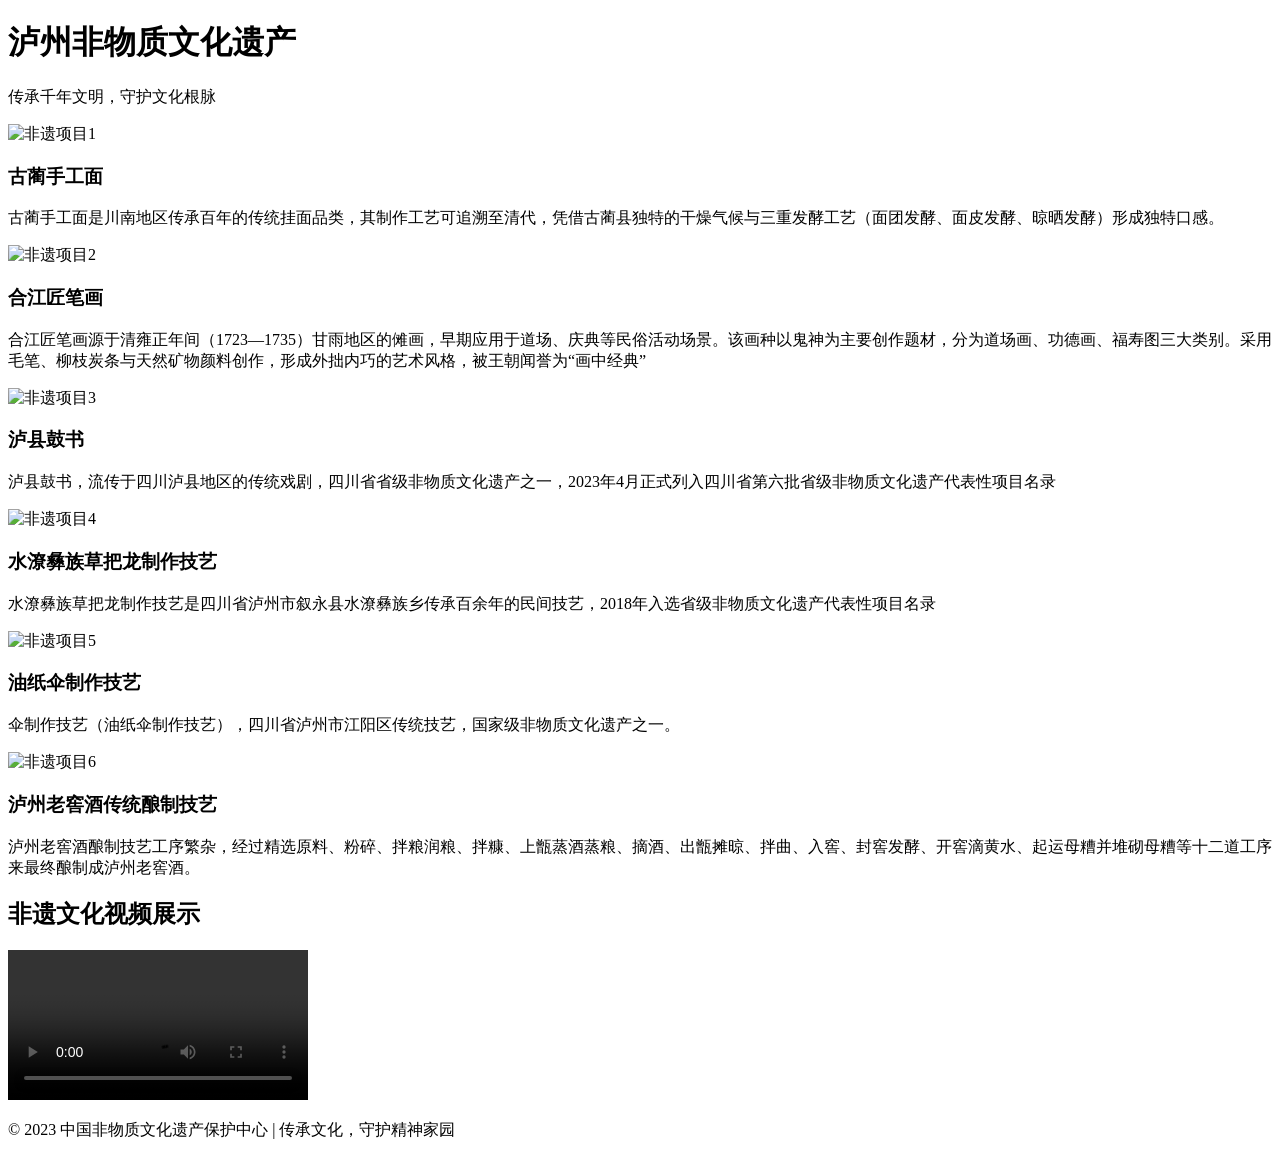
==== index2.html @ 80a8ec39 "Add files via upload" ====
<!DOCTYPE html>
<html lang="zh-CN">
	<head>
		<meta charset="UTF-8">
		<meta name="viewport" content="width=device-width, initial-scale=1.0">
		<title>泸州非物质文化遗产</title>
		<link rel="stylesheet" href="css/style2.css">
	</head>
	<body>
		<body>
			<div class="container">
				<header>
					<h1>泸州非物质文化遗产</h1>
					<p class="subtitle">传承千年文明，守护文化根脉</p>
				</header>

				<section class="projects">

					<div class="project-card">
						<img src="img/gulinmian.png" alt="非遗项目1" class="project-image">
						<div class="project-info">
							<h3>古蔺手工面</h3>
							<p>古蔺手工面是川南地区传承百年的传统挂面品类，其制作工艺可追溯至清代，凭借古蔺县独特的干燥气候与三重发酵工艺（面团发酵、面皮发酵、晾晒发酵）形成独特口感。</p>
						</div>
					</div>


					<div class="project-card">
						<img src="img/shijianghua.jpg" alt="非遗项目2" class="project-image">
						<div class="project-info">
							<h3>合江匠笔画</h3>
							<p>合江匠笔画源于清雍正年间（1723—1735）甘雨地区的傩画，早期应用于道场、庆典等民俗活动场景。该画种以鬼神为主要创作题材，分为道场画、功德画、福寿图三大类别。采用毛笔、柳枝炭条与天然矿物颜料创作，形成外拙内巧的艺术风格，被王朝闻誉为“画中经典”
							</p>
						</div>
					</div>


					<div class="project-card">
						<img src="img/gu.jpg" alt="非遗项目3" class="project-image">
						<div class="project-info">
							<h3>泸县鼓书</h3>
							<p>泸县鼓书，流传于四川泸县地区的传统戏剧，四川省省级非物质文化遗产之一，2023年4月正式列入四川省第六批省级非物质文化遗产代表性项目名录</p>
						</div>
					</div>


					<div class="project-card">
						<img src="img/cao.jpg" alt="非遗项目4" class="project-image">
						<div class="project-info">
							<h3>水潦彝族草把龙制作技艺‌</h3>
							<p>水潦彝族草把龙制作技艺是四川省泸州市叙永县水潦彝族乡传承百余年的民间技艺，2018年入选省级非物质文化遗产代表性项目名录</p>
						</div>
					</div>


					<div class="project-card">
						<img src="img/yousan.jpg" alt="非遗项目5" class="project-image">
						<div class="project-info">
							<h3>油纸伞制作技艺‌</h3>
							<p>伞制作技艺（油纸伞制作技艺），四川省泸州市江阳区传统技艺，国家级非物质文化遗产之一。</p>
						</div>
					</div>


					<div class="project-card">
						<img src="img/jiuzhizao.jpg" alt="非遗项目6" class="project-image">
						<div class="project-info">
							<h3>泸州老窖酒传统酿制技艺‌</h3>
							<p>泸州老窖酒酿制技艺工序繁杂，经过精选原料、粉碎、拌粮润粮、拌糠、上甑蒸酒蒸粮、摘酒、出甑摊晾、拌曲、入窖、封窖发酵、开窖滴黄水、起运母糟并堆砌母糟等十二道工序来最终酿制成泸州老窖酒。
							</p>
						</div>
					</div>
				</section>

				<section class="video-section">
					<h2>非遗文化视频展示</h2>
					<div class="video-container">
						<video controls>
							<source src="img/64e7874b2c10c00f11d43d091c3044e3.mp4" type="video/mp4">

						</video>
					</div>
				</section>

				<footer>
					<p>© 2023 中国非物质文化遗产保护中心 | 传承文化，守护精神家园</p>
				</footer>
			</div>
		</body>
	</body>
</html>
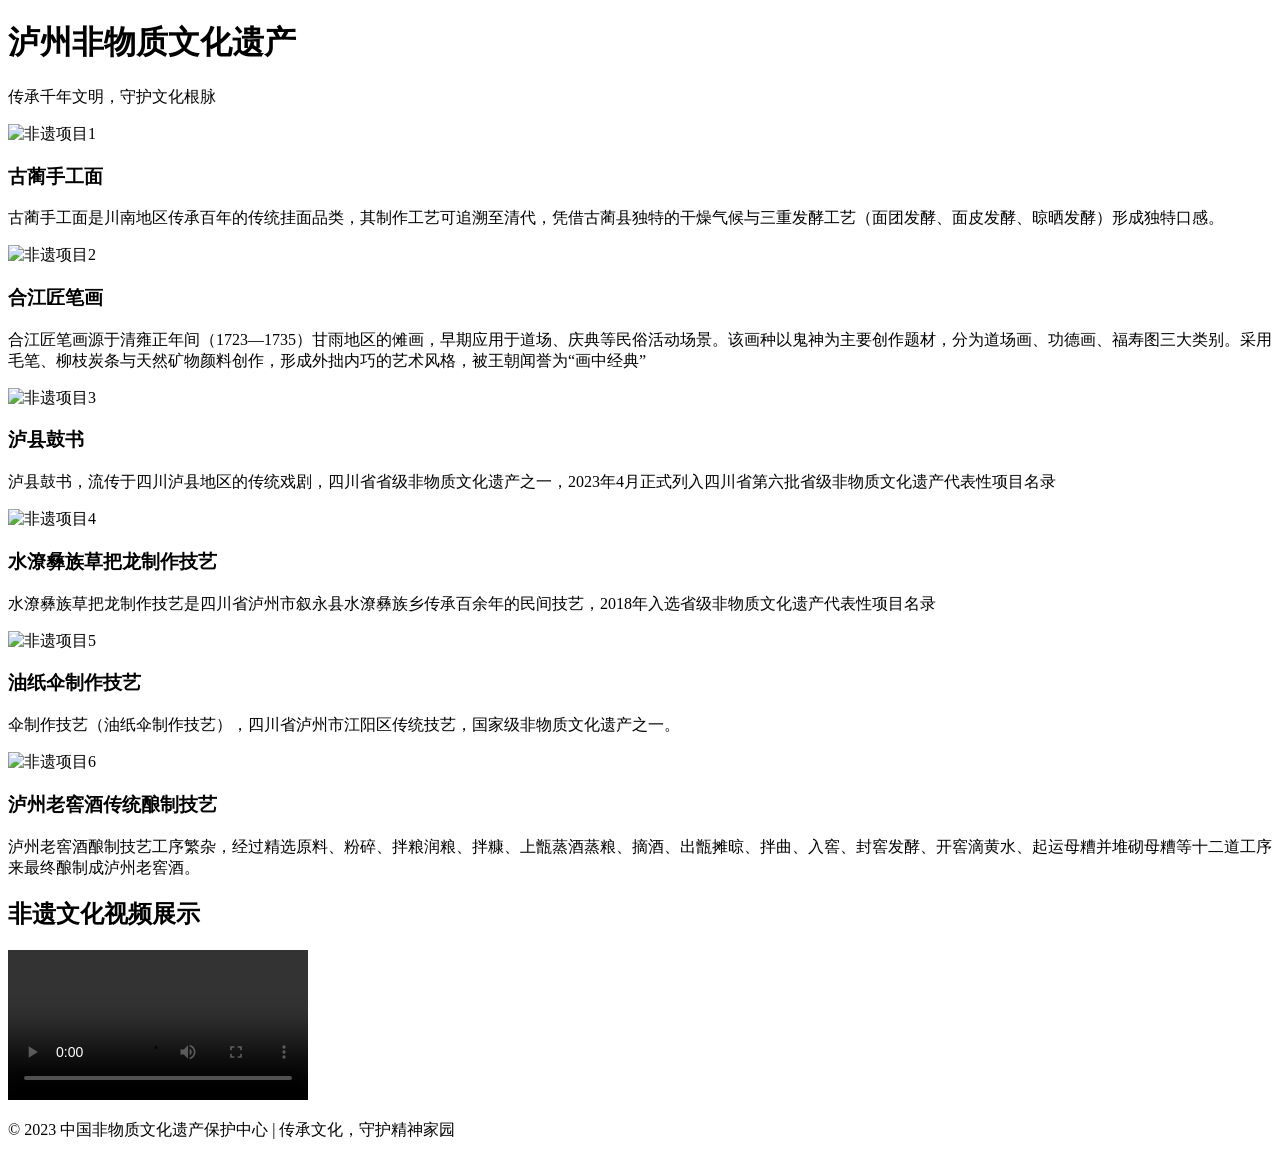
==== commit 1341bc1b: "Update index2.html" ====
--- a/index2.html
+++ b/index2.html
@@ -17,7 +17,7 @@
 				<section class="projects">
 
 					<div class="project-card">
-						<img src="img/gulinmian.png" alt="非遗项目1" class="project-image">
+						<img src="./img/gulinmian.png" alt="非遗项目1" class="project-image">
 						<div class="project-info">
 							<h3>古蔺手工面</h3>
 							<p>古蔺手工面是川南地区传承百年的传统挂面品类，其制作工艺可追溯至清代，凭借古蔺县独特的干燥气候与三重发酵工艺（面团发酵、面皮发酵、晾晒发酵）形成独特口感。</p>
@@ -26,7 +26,7 @@
 
 
 					<div class="project-card">
-						<img src="img/shijianghua.jpg" alt="非遗项目2" class="project-image">
+						<img src="./img/shijianghua.jpg" alt="非遗项目2" class="project-image">
 						<div class="project-info">
 							<h3>合江匠笔画</h3>
 							<p>合江匠笔画源于清雍正年间（1723—1735）甘雨地区的傩画，早期应用于道场、庆典等民俗活动场景。该画种以鬼神为主要创作题材，分为道场画、功德画、福寿图三大类别。采用毛笔、柳枝炭条与天然矿物颜料创作，形成外拙内巧的艺术风格，被王朝闻誉为“画中经典”
@@ -36,7 +36,7 @@
 
 
 					<div class="project-card">
-						<img src="img/gu.jpg" alt="非遗项目3" class="project-image">
+						<img src="./img/gu.jpg" alt="非遗项目3" class="project-image">
 						<div class="project-info">
 							<h3>泸县鼓书</h3>
 							<p>泸县鼓书，流传于四川泸县地区的传统戏剧，四川省省级非物质文化遗产之一，2023年4月正式列入四川省第六批省级非物质文化遗产代表性项目名录</p>
@@ -45,7 +45,7 @@
 
 
 					<div class="project-card">
-						<img src="img/cao.jpg" alt="非遗项目4" class="project-image">
+						<img src="./img/cao.jpg" alt="非遗项目4" class="project-image">
 						<div class="project-info">
 							<h3>水潦彝族草把龙制作技艺‌</h3>
 							<p>水潦彝族草把龙制作技艺是四川省泸州市叙永县水潦彝族乡传承百余年的民间技艺，2018年入选省级非物质文化遗产代表性项目名录</p>
@@ -54,7 +54,7 @@
 
 
 					<div class="project-card">
-						<img src="img/yousan.jpg" alt="非遗项目5" class="project-image">
+						<img src="./img/yousan.jpg" alt="非遗项目5" class="project-image">
 						<div class="project-info">
 							<h3>油纸伞制作技艺‌</h3>
 							<p>伞制作技艺（油纸伞制作技艺），四川省泸州市江阳区传统技艺，国家级非物质文化遗产之一。</p>
@@ -63,7 +63,7 @@
 
 
 					<div class="project-card">
-						<img src="img/jiuzhizao.jpg" alt="非遗项目6" class="project-image">
+						<img src="./img/jiuzhizao.jpg" alt="非遗项目6" class="project-image">
 						<div class="project-info">
 							<h3>泸州老窖酒传统酿制技艺‌</h3>
 							<p>泸州老窖酒酿制技艺工序繁杂，经过精选原料、粉碎、拌粮润粮、拌糠、上甑蒸酒蒸粮、摘酒、出甑摊晾、拌曲、入窖、封窖发酵、开窖滴黄水、起运母糟并堆砌母糟等十二道工序来最终酿制成泸州老窖酒。
@@ -76,7 +76,7 @@
 					<h2>非遗文化视频展示</h2>
 					<div class="video-container">
 						<video controls>
-							<source src="img/64e7874b2c10c00f11d43d091c3044e3.mp4" type="video/mp4">
+							<source src="./img/64e7874b2c10c00f11d43d091c3044e3.mp4" type="video/mp4">
 
 						</video>
 					</div>
@@ -88,4 +88,4 @@
 			</div>
 		</body>
 	</body>
-</html>+</html>
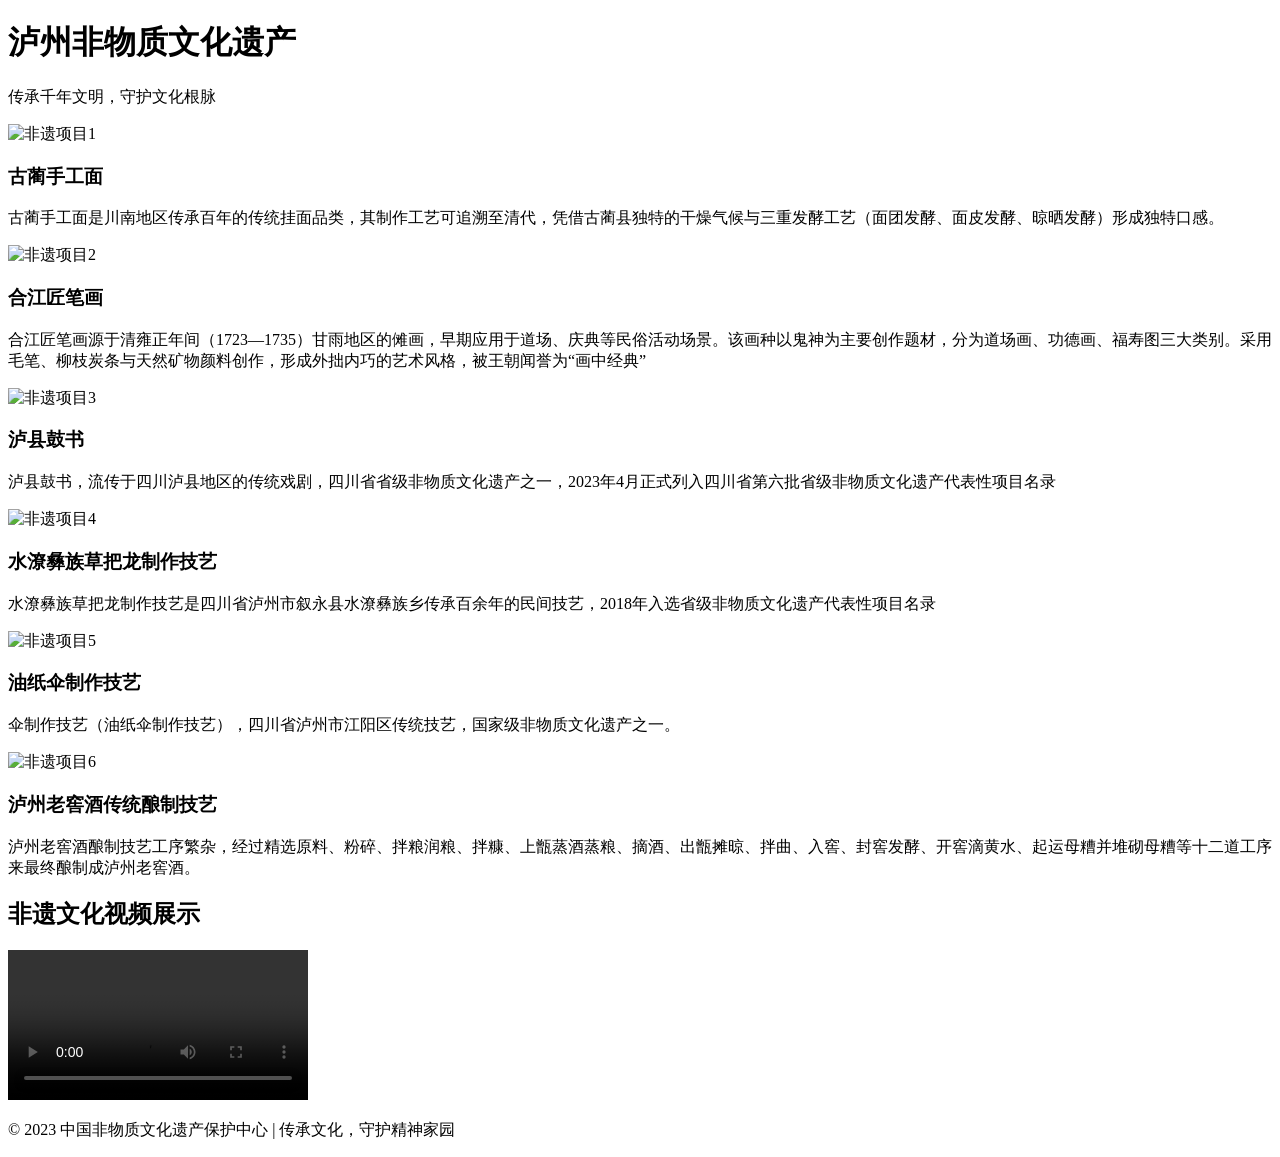
==== commit 611d265c: "Update index2.html" ====
--- a/index2.html
+++ b/index2.html
@@ -4,7 +4,7 @@
 		<meta charset="UTF-8">
 		<meta name="viewport" content="width=device-width, initial-scale=1.0">
 		<title>泸州非物质文化遗产</title>
-		<link rel="stylesheet" href="css/style2.css">
+		<link rel="stylesheet" href="./css/style2.css">
 	</head>
 	<body>
 		<body>
